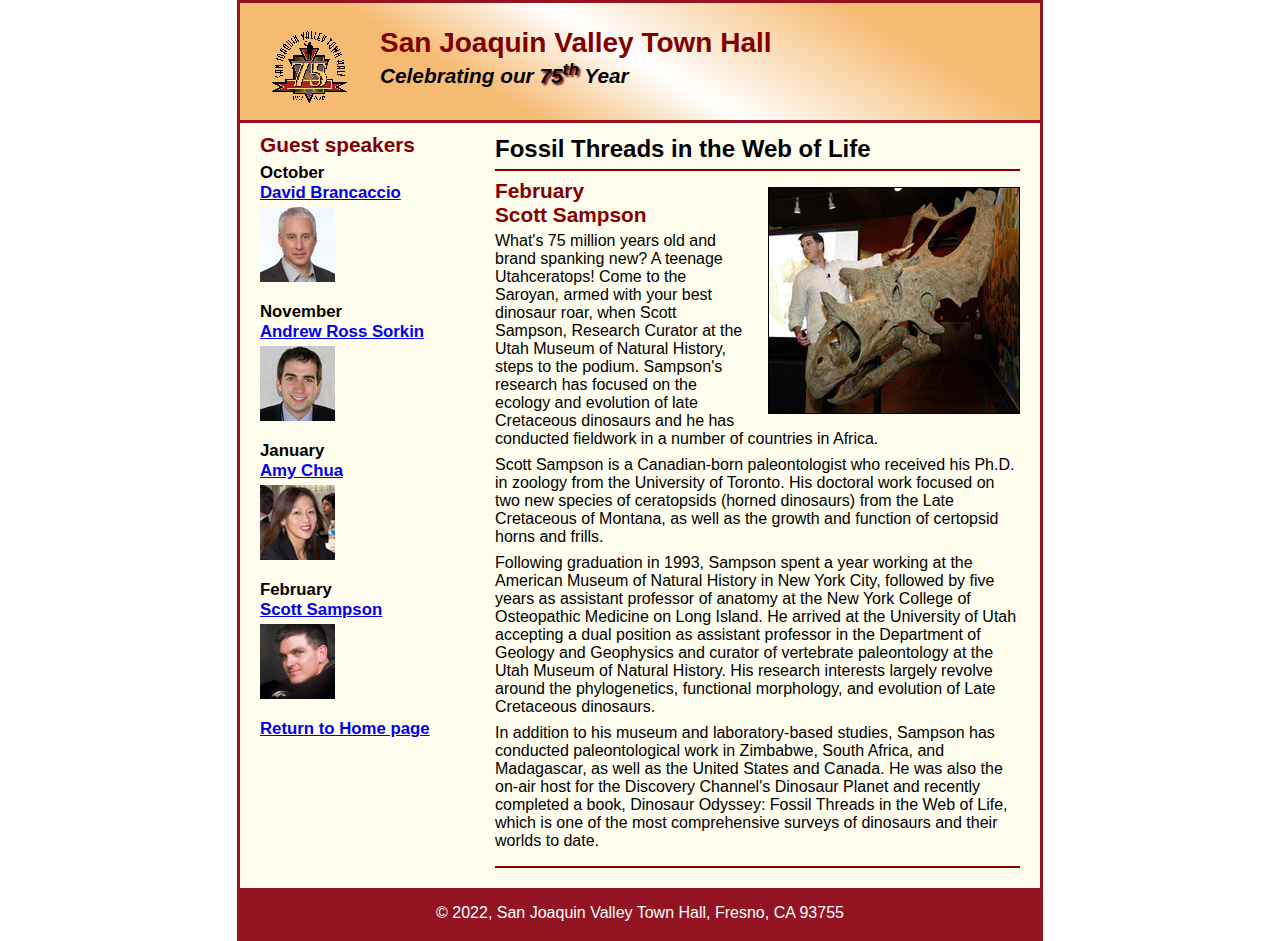
==== speakers/c7_sampson.html @ 3991ced3 "Add files via upload" ====
<!DOCTYPE html>
<html lang="en">

<head>
	<meta charset="utf-8">
	<title>San Joaquin Valley Town Hall</title>
	<link rel="shortcut icon" href="../images/favicon.ico">
	<link rel="stylesheet" href="../styles/c6_speaker.css">
</head>

<body>
	<header>
		<img src="../images/town_hall_logo.gif" alt="Town Hall logo" height="80">
		<h2>San Joaquin Valley Town Hall</h2>
		<h3>Celebrating our <span class="shadow">75<sup>th</sup></span> Year</h3>
	</header>
	<main>
		<section>
			<h1>Fossil Threads in the Web of Life</h1>
			<article>
				<img src="../images/sampson_dinosaur.jpg" alt="Scott Sampson with dinosaur">
				<h2>February<br>Scott Sampson</h2>
				<p>What's 75 million years old and brand spanking new? A teenage Utahceratops! Come to the 
				   Saroyan, armed with your best dinosaur roar, when Scott Sampson, Research Curator at the 
				   Utah Museum of Natural History, steps to the podium. Sampson's research has focused on the 
				   ecology and evolution of late Cretaceous dinosaurs and he has conducted fieldwork in a number 
				   of countries in Africa.</p>
				<p>Scott Sampson is a Canadian-born paleontologist who received his Ph.D. in zoology from the 
				   University of Toronto. His doctoral work focused on two new species of ceratopsids (horned 
				   dinosaurs) from the Late Cretaceous of Montana, as well as the growth and function of certopsid 
				   horns and frills.</p>
				<p>Following graduation in 1993, Sampson spent a year working at the American Museum of Natural 
				   History in New York City, followed by five years as assistant professor of anatomy at the New 
				   York College of Osteopathic Medicine on Long Island. He arrived at the University of Utah 
				   accepting a dual position as assistant professor in the Department of Geology and Geophysics 
				   and curator of vertebrate paleontology at the Utah Museum of Natural History. His research 
				   interests largely revolve around the phylogenetics, functional morphology, and evolution of 
				   Late Cretaceous dinosaurs.</p>
				<p>In addition to his museum and laboratory-based studies, Sampson has conducted paleontological 
				   work in Zimbabwe, South Africa, and Madagascar, as well as the United States and Canada. He was 
				   also the on-air host for the Discovery Channel's Dinosaur Planet and recently completed a book, 
				   Dinosaur Odyssey: Fossil Threads in the Web of Life, which is one of the most 
				   comprehensive surveys of dinosaurs and their worlds to date.</p>
			</article>
		</section>
		
		<aside>
			<h2>Guest speakers</h2>
			<h3>October<br><a href="../speakers/brancaccio.html">David Brancaccio</a></h3>
			<img src="../images/brancaccio75.jpg" alt="David Brancaccio photo">
			<h3>November<br><a href="../speakers/sorkin.html">Andrew Ross Sorkin</a></h3>
			<img src="../images/sorkin75.jpg" alt="Andrew Ross Sorkin photo">
			<h3>January<br><a href="../speakers/chua.html">Amy Chua</a></h3>
			<img src="../images/chua75.jpg" alt="Amy Chua photo">
			<h3>February<br><a href="../speakers/c6_sampson.html">Scott Sampson</a></h3>
			<img src="../images/sampson75.jpg" alt="Scott Sampson photo">
			<h3><a href="../c6_index.html">Return to Home page</a></h3>
		</aside>
	</main>
	<footer>
		<p>&copy; 2022, San Joaquin Valley Town Hall, Fresno, CA 93755</p>
	</footer>
</body>
</html>
---- styles/c6_speaker.css ----
/* the styles for the elements */
* {
	margin: 0;
	padding: 0;
}
html {
	background-color: white;
}
body {
	font-family: Arial, Helvetica, sans-serif;
    font-size: 100%;
    width: 800px;
    margin: 0 auto;
    border: 3px solid #931420;
    background-color: #fffded;
}
a:focus, a:hover {
	font-style: italic;
}
/* the styles for the header */
header {
	padding: 1.5em 0 2em 0;
	border-bottom: 3px solid #931420;
		background-image: -moz-linear-gradient(
	    30deg, #f6bb73 0%, #f6bb73 30%, white 50%, #f6bb73 80%, #f6bb73 100%);
	background-image: -webkit-linear-gradient(
	    30deg, #f6bb73 0%, #f6bb73 30%, white 50%, #f6bb73 80%, #f6bb73 100%);
	background-image: -o-linear-gradient(
	    30deg, #f6bb73 0%, #f6bb73 30%, white 50%, #f6bb73 80%, #f6bb73 100%);
	background-image: linear-gradient(
	    30deg, #f6bb73 0%, #f6bb73 30%, white 50%, #f6bb73 80%, #f6bb73 100%);
}
header h2 {
	font-size: 175%;
	color: #800000;
}
header h3 {
	font-size: 130%;
	font-style: italic;
}
header img {
	float: left;
	padding: 0 30px;
}
.shadow {
	text-shadow: 2px 2px 2px #800000;
}
/* the styles for the section */
section {
	width: 525px;
	float: right;
	padding: 0 20px 20px 20px;
}
section h1 {
	font-size: 150%;
	padding: .5em 0 .25em 0;
	margin: 0;
}
section h2 {
	color: #800000;
	font-size: 130%;
	padding: .5em 0 .25em 0;
}
section p {
	padding-bottom: .5em;
}
section blockquote {
	padding: 0 2em;
	font-style: italic;
}
section ul {
	padding: 0 0 .25em 1.25em;
}
section li {
	padding-bottom: .35em;
}

/* the styles for the article */
article {
	padding: .5em 0;
	border-top: 2px solid #800000;
	border-bottom: 2px solid #800000;
}
article h2 {
	padding-top: 0;
}
article h3 {
	font-size: 105%;
	padding-bottom: .25em;
}
article img {
	float: right;
	margin: .5em 0 1em 1em;
	border: 1px solid black;
}

/* the styles for the aside */
aside {
	width: 215px;
	float: right;
	padding: 0 0 20px 20px;
}
aside h2 {
	color: #800000;
	font-size: 130%;
	padding: .5em 0 .25em 0;
}
aside h3 {
	font-size: 105%;
	padding-bottom: .25em;
}
aside img {
	padding-bottom: 1em;
}

/* the styles for the footer */
footer {
	background-color: #931420;
	clear: both;

}
footer p {
	text-align: center;
	color: white;
	padding: 1em 0;
}
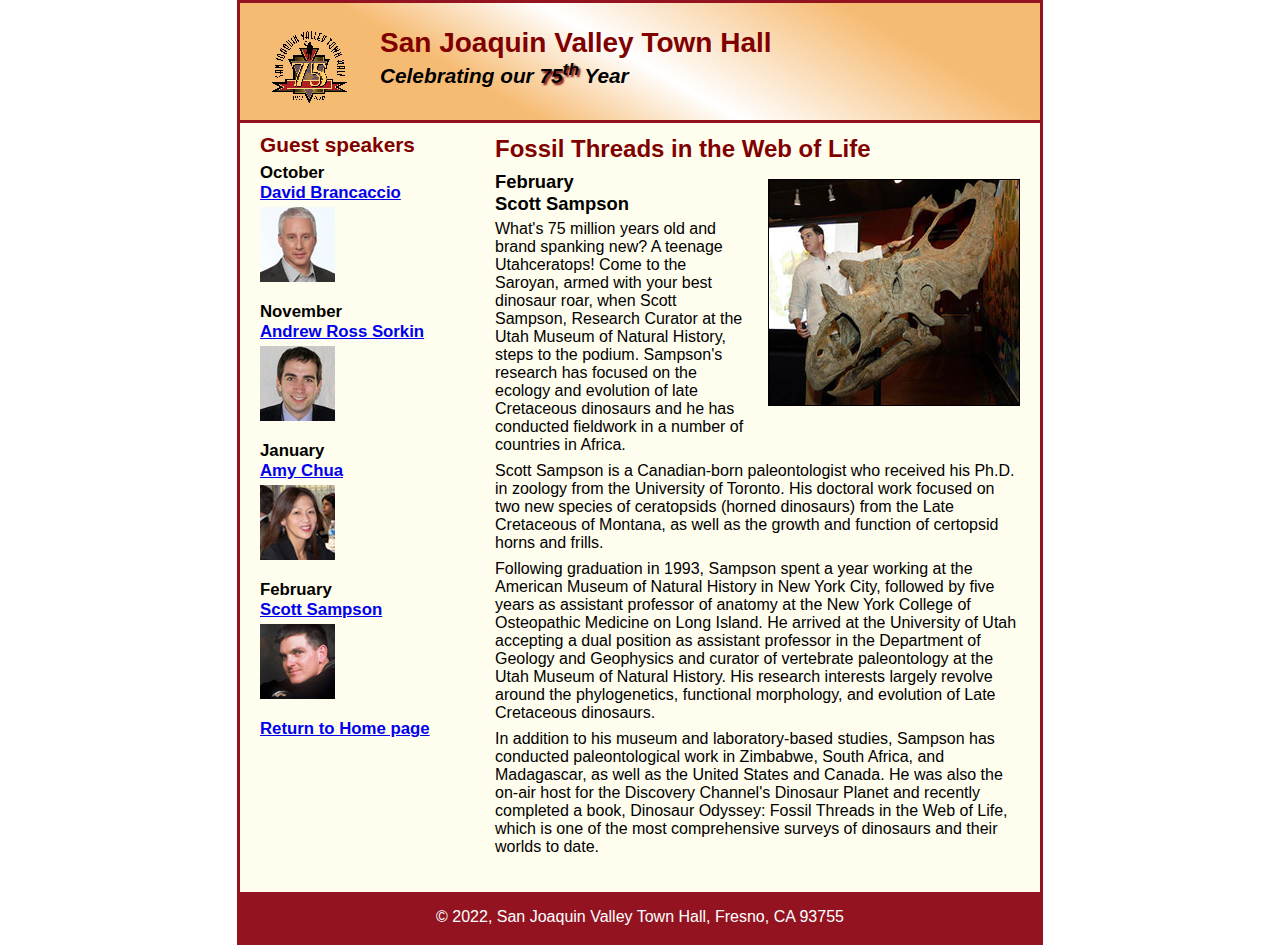
==== commit 8659ad49: "Update c7_sampson.html" ====
--- a/speakers/c7_sampson.html
+++ b/speakers/c7_sampson.html
@@ -5,7 +5,7 @@
 	<meta charset="utf-8">
 	<title>San Joaquin Valley Town Hall</title>
 	<link rel="shortcut icon" href="../images/favicon.ico">
-	<link rel="stylesheet" href="../styles/c6_speaker.css">
+	<link rel="stylesheet" href="../styles/speaker.css">
 </head>
 
 <body>
--- a/styles/speaker.css
+++ b/styles/speaker.css
@@ -0,0 +1,163 @@
+/* the styles for the elements */
+* {
+	margin: 0;
+	padding: 0;
+}
+html {
+	background-color: white;
+}
+body {
+	font-family: Arial, Helvetica, sans-serif;
+    font-size: 100%;
+    width: 800px;
+    margin: 0 auto;
+    border: 3px solid #931420;
+    background-color: #fffded;
+}
+a:focus, a:hover {
+	font-style: italic;
+}
+/* the styles for the header */
+header {
+	padding: 1.5em 0 2em 0;
+	border-bottom: 3px solid #931420;
+		background-image: -moz-linear-gradient(
+	    30deg, #f6bb73 0%, #f6bb73 30%, white 50%, #f6bb73 80%, #f6bb73 100%);
+	background-image: -webkit-linear-gradient(
+	    30deg, #f6bb73 0%, #f6bb73 30%, white 50%, #f6bb73 80%, #f6bb73 100%);
+	background-image: -o-linear-gradient(
+	    30deg, #f6bb73 0%, #f6bb73 30%, white 50%, #f6bb73 80%, #f6bb73 100%);
+	background-image: linear-gradient(
+	    30deg, #f6bb73 0%, #f6bb73 30%, white 50%, #f6bb73 80%, #f6bb73 100%);
+}
+header h2 {
+	font-size: 175%;
+	color: #800000;
+}
+header h3 {
+	font-size: 130%;
+	font-style: italic;
+}
+header img {
+	float: left;
+	padding: 0 30px;
+}
+.shadow {
+	text-shadow: 2px 2px 2px #800000;
+}
+/* the styles for the main content */
+main {
+	clear: left;
+}
+/* the styles for the navigation menu */
+#nav_menu ul {
+	list-style-type: none;
+	margin: 0;
+	padding: 0;
+	position: relative;
+}
+#nav_menu ul li {
+	float: left;
+}
+#nav_menu ul li a {
+	display: block;
+	width: 160px;
+	text-align: center;
+	padding: 1em 0;
+	text-decoration: none;
+	background-color: #800000;
+	color: white;
+	font-weight: bold;
+}
+#nav_menu a.current {
+	color: yellow;
+}
+#nav_menu ul ul {
+	display: none;
+	position: absolute;
+	top: 100%;
+}
+#nav_menu ul ul li {
+	float: none;
+}
+#nav_menu ul li:hover > ul {
+	display: block;
+}
+#nav_menu > ul::after {
+	content: "";
+	clear: both;
+	display: block;
+}
+
+
+/* the styles for the section */
+section {
+	width: 525px;
+	float: right;
+	padding: 0 20px 20px 20px;
+}
+section h1 {
+	color: #800000;
+	font-size: 150%;
+	padding-top: .5em;
+	margin: 0;
+}
+section p {
+	padding-bottom: .5em;
+}
+section blockquote {
+	padding: 0 2em;
+	font-style: italic;
+}
+section ul {
+	padding: 0 0 .25em 1.25em;
+}
+section li {
+	padding-bottom: .35em;
+}
+
+/* the styles for the article */
+article {
+	padding: .5em 0;
+}
+article h2 {
+	font-size: 115%;
+	padding: 0 0 .25em 0;
+}
+article img {
+	float: right;
+	margin: .5em 0 1em 1em;
+	border: 1px solid black;
+}
+
+/* the styles for the aside */
+aside {
+	width: 215px;
+	float: right;
+	padding: 0 0 20px 20px;
+}
+aside h2 {
+	color: #800000;
+	font-size: 130%;
+	padding: .5em 0 .25em 0;
+}
+
+aside h3 {
+	font-size: 105%;
+	padding-bottom: .25em;
+}
+aside img {
+	padding-bottom: 1em;
+}
+
+/* the styles for the footer */
+footer {
+	background-color: #931420;
+	clear: both;
+
+}
+footer p {
+	text-align: center;
+	color: white;
+	padding: 1em 0;
+}
